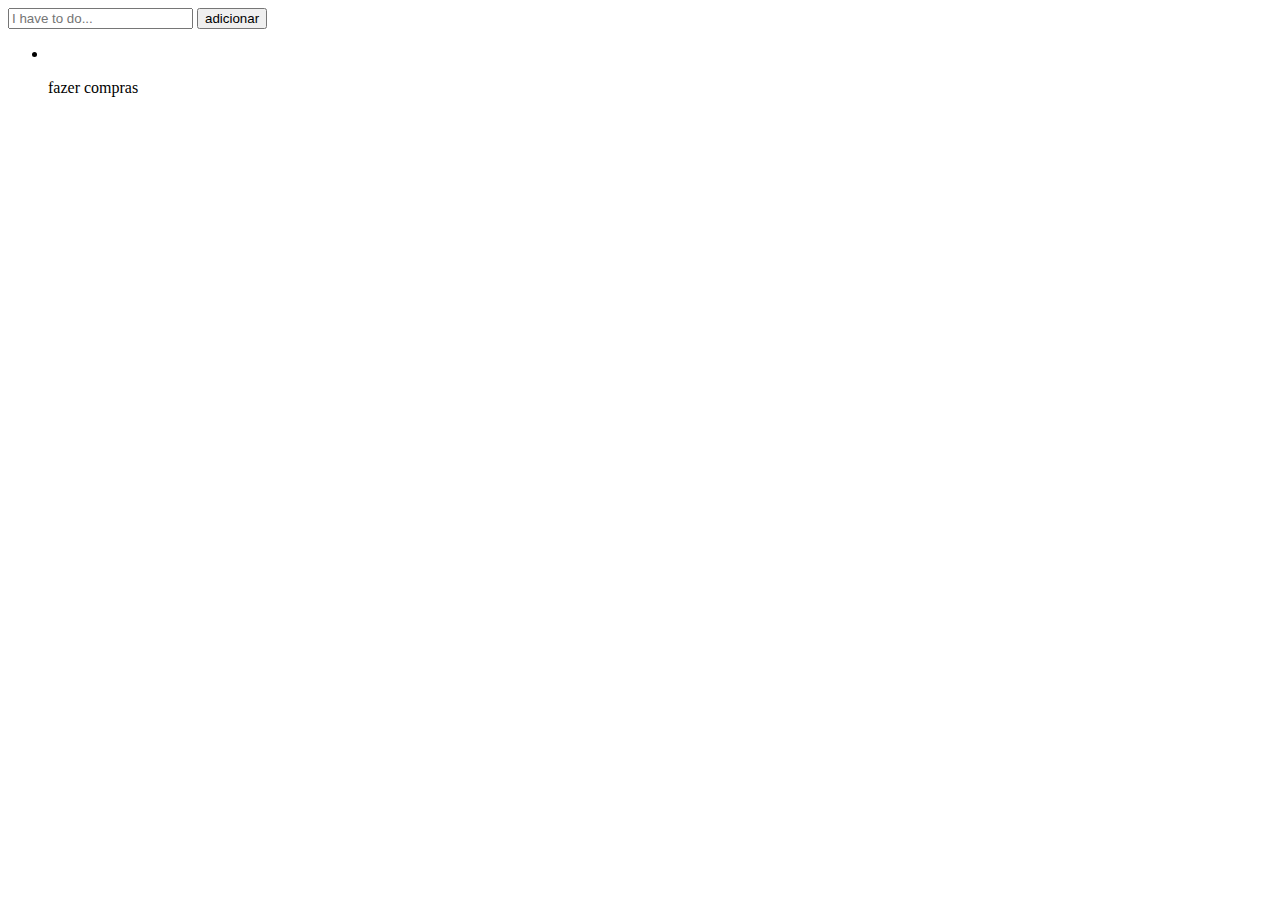
==== lista/index.html @ 9977d4b0 "Add files via upload" ====
<!DOCTYPE html>
<html lang="pt-br">
<head>
    <meta charset="UTF-8">
    <meta name="viewport" content="width=device-width, initial-scale=1.0">
    <title>Todo list</title>
</head>
<body>
    <div>
        <input placeholder="I have to do...">
        <button>adicionar</button>

        <ul>
            <li>
                <img src="" alt="">
                <p>fazer compras</p>
                <img src="" alt="">
            </li>
        </ul>
    </div>
</body>
</html>
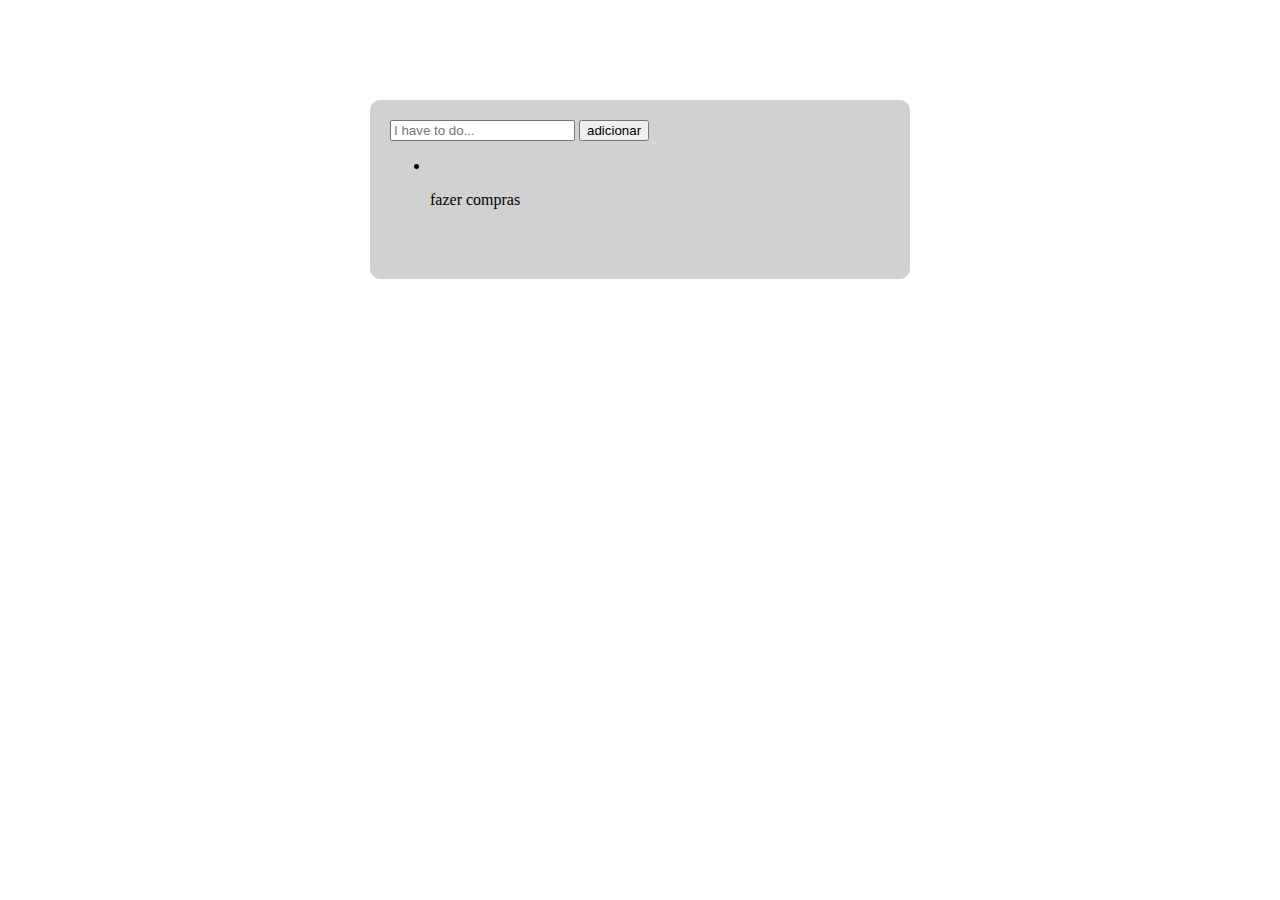
==== commit 55e3768a: "" ====
--- a/lista/index.html
+++ b/lista/index.html
@@ -3,12 +3,13 @@
 <head>
     <meta charset="UTF-8">
     <meta name="viewport" content="width=device-width, initial-scale=1.0">
+    <link rel="stylesheet" href="style.css">
     <title>Todo list</title>
 </head>
 <body>
-    <div>
-        <input placeholder="I have to do...">
-        <button>adicionar</button>
+    <div class="container">
+        <input class="task" placeholder="I have to do...">
+        <button class="addtask">adicionar</button>
 
         <ul>
             <li>
@@ -19,4 +20,5 @@
         </ul>
     </div>
 </body>
+<script src="script.js"></script>
 </html>
--- a/lista/style.css
+++ b/lista/style.css
@@ -0,0 +1,10 @@
+img {
+    height: 25px;
+}
+.container {
+    background-color:#d1d1d1 ;
+    width: 500px;
+    border-radius: 10px;
+    padding: 20px;
+    margin: 100px auto 0;
+}
